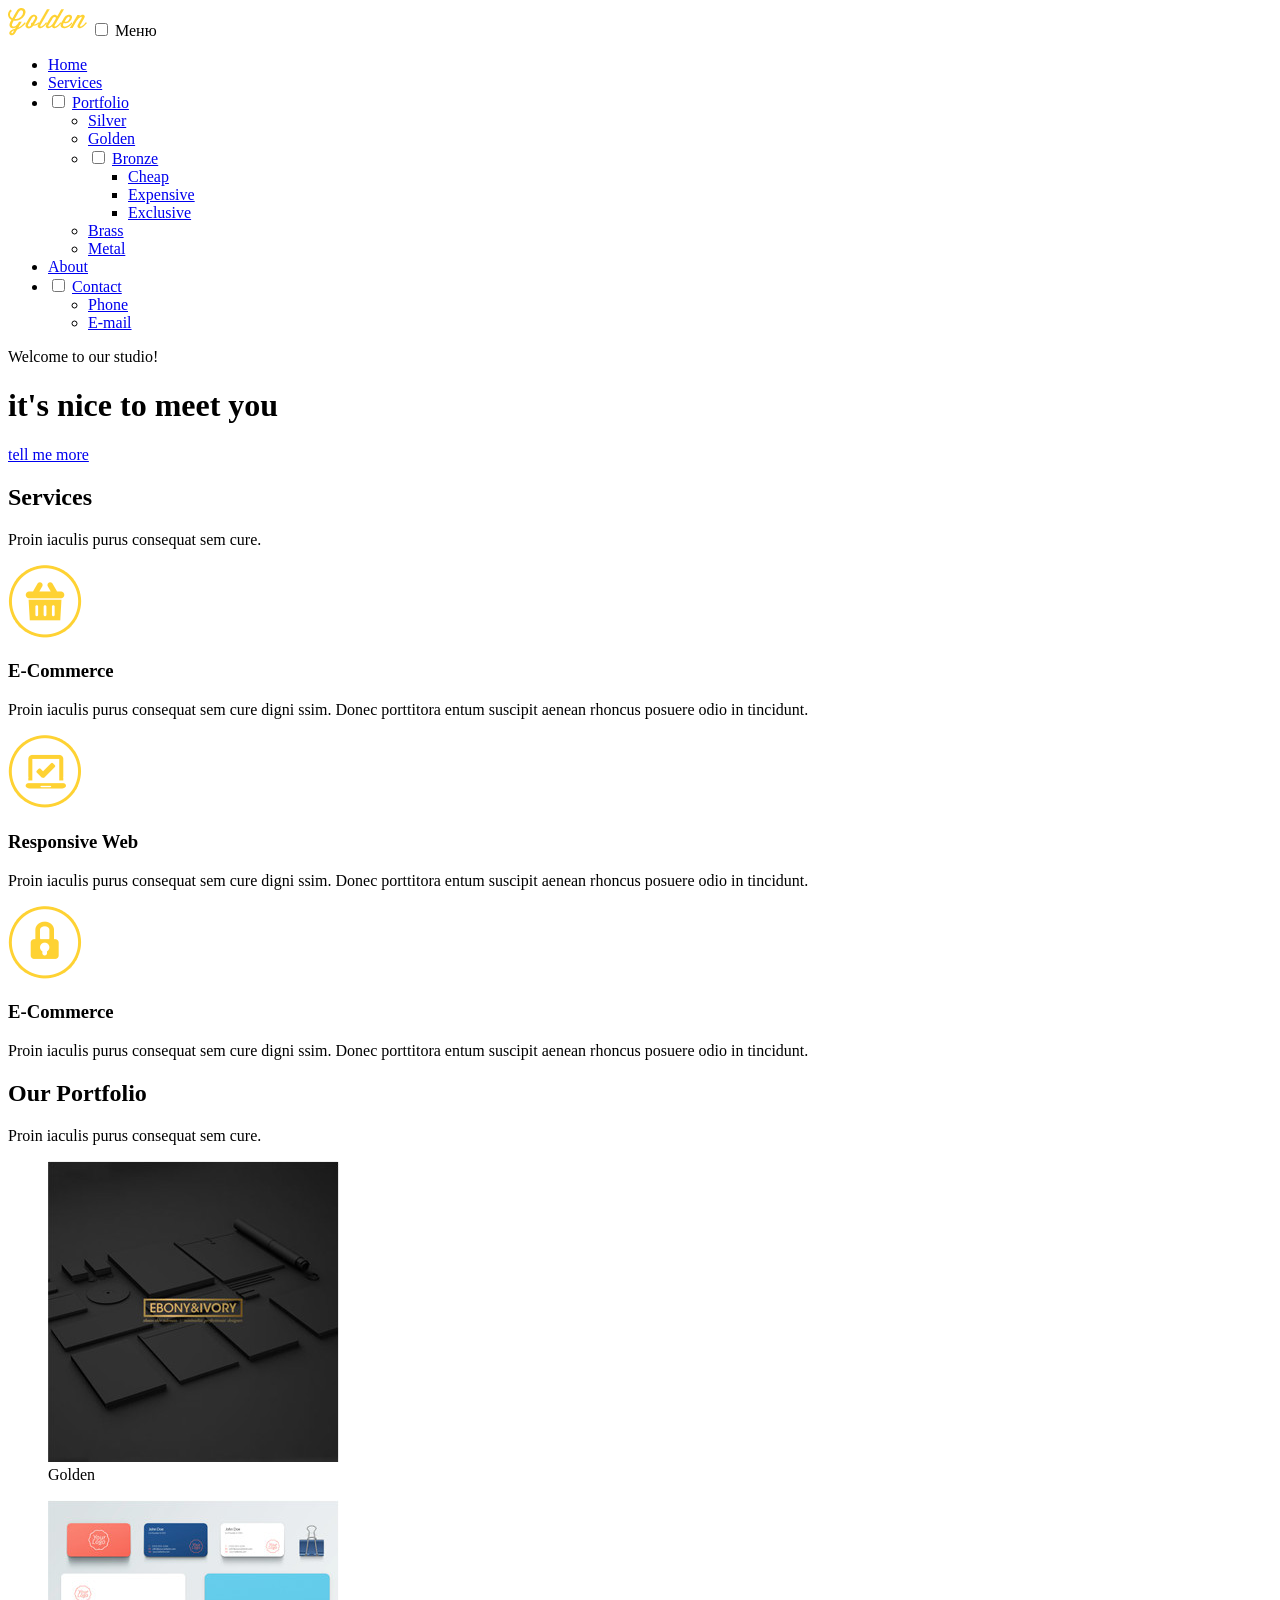
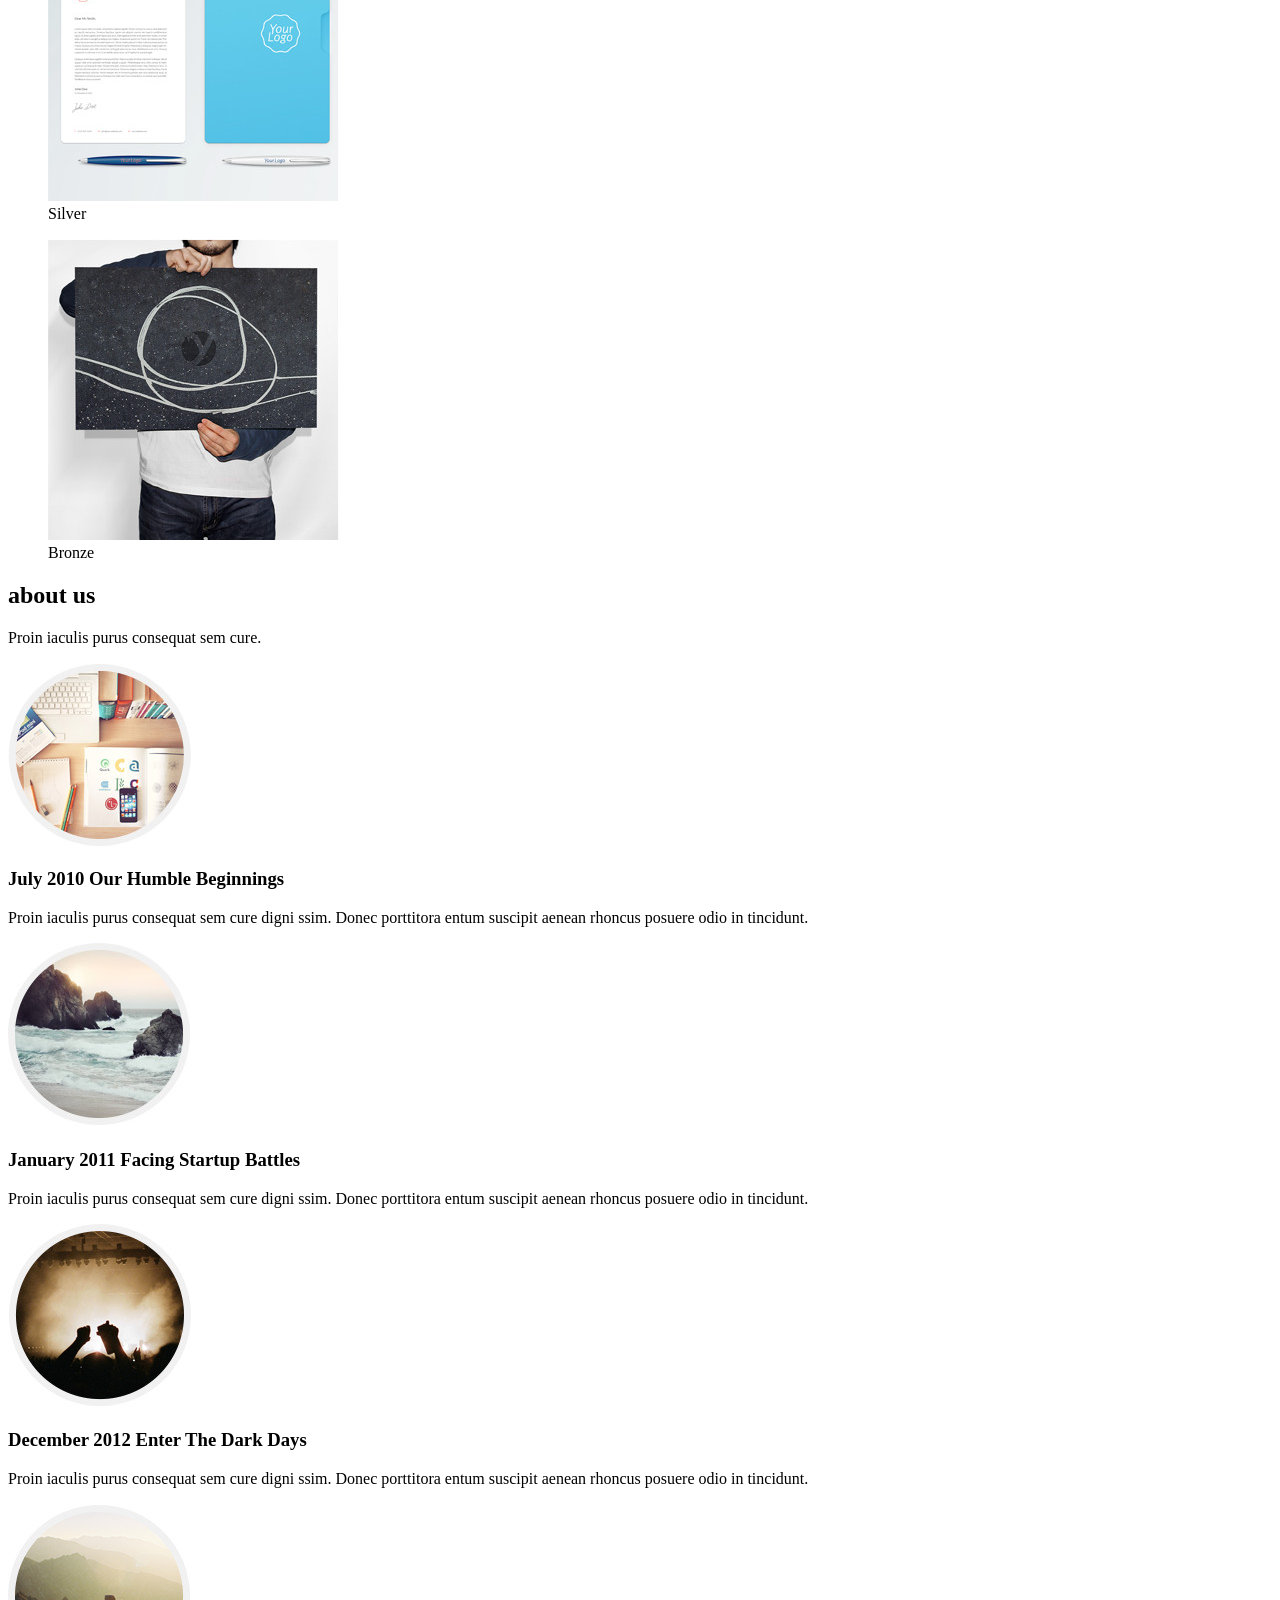
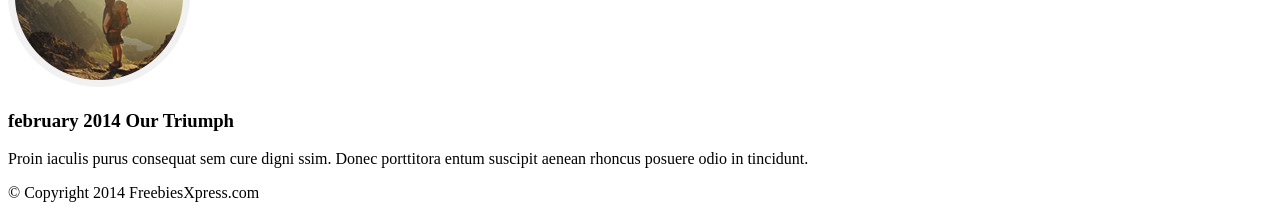
==== GitHub/Adaptive/index.html @ 8b7fe0b0 "rev03 main-nav" ====
<!DOCTYPE html>
<html lang="en">

<head>
  <meta charset="UTF-8">
  <meta name="viewport" content="width=device-width, initial-scale=1.0">
  <link rel="stylesheet" href="css/style.css">
  <link rel="stylesheet" href="css/media.css">
  <link rel="stylesheet" href="css/web-fonts-with-css/css/fontawesome-all.min.css">
  <title>Golden</title>
</head>

<body>
  <header>
    <div class="container">
      <nav class="main-nav">
        <img src="img/logo.png" alt="Логотип" width="79" height="28">
        <input class="toggleMenu" type="checkbox" name="toggle" id="menu">
        <label class="toggleMenu" for="menu"><i class="fas fa-bars"></i>Меню</label>
        <ul class="main-nav-item">
          <li><a href="#"><i class="fas fa-home"></i>Home</a></li>
          <li><a href="#"><i class="fas fa-cogs"></i>Services</a></li>
            <li>
            <input class="toggleSubMenu" type="checkbox" name="toggle" id="submenu1">
            <a href="#"><i class="fas fa-gift"></i><i class="fa"></i>Portfolio</a>
            <label class="toggleSubMenu" for="submenu1"></label>
            <ul>
              <li><a href="#">Silver</a></li>
              <li><a href="#">Golden</a></li>
              <li>
                <input class="toggleSubMenu" type="checkbox" name="toggle" id="submenu1-1">
                <a href="#"><i class="fas fa-angle-right"></i>Bronze</a>
                <label class="toggleSubMenu" for="submenu1-1"></label>
                <ul>
                  <li><a href="#">Cheap</a></li>
                  <li><a href="#">Expensive</a></li>
                  <li><a href="#">Exclusive</a></li>
                </ul>
              </li>
              <li><a href="#">Brass</a></li>
              <li><a href="#">Metal</a></li>
            </ul>
          </li>
          <li><a href="#"><i class="fas fa-list-ul"></i>About</a></li>
          <li>
            <input class="toggleSubMenu" type="checkbox" name="toggle" id="submenu2">
            <a href="#"><i class="fas fa-envelope-open"></i><i class="fa"></i>Contact</a>
            <label class="toggleSubMenu" for="submenu2"><i class="fas fa-caret-down"></i></label>
            <ul>
              <li><a href="#">Phone</a></li>
              <li><a href="#">E-mail</a></li>
            </ul>
          </li>
        </ul>
      </nav>
      <div class="main-title">
        <p>Welcome to our studio!</p>
        <h1>it's nice to meet you</h1>
      </div>
        <a class="btn" href="#">tell me more</a>
    </div>
  </header>
  <main>
    <section class="services">
      <div class="container">
        <div class="descriptions">
          <h2>Services</h2>
          <p>Proin iaculis purus consequat sem cure.</p>
        </div>
        <div class="title-sevices">
          <div class="title-item">
            <img src="img/icon1.png" alt="">
            <h3>E-Commerce</h3>
            <p>Proin iaculis purus consequat sem cure digni ssim. Donec porttitora entum suscipit aenean rhoncus posuere odio in tincidunt.</p>
          </div>
          <div class="title-item">
            <img src="img/icon2.png" alt="">
            <h3>Responsive Web</h3>
            <p>Proin iaculis purus consequat sem cure digni ssim. Donec porttitora entum suscipit aenean rhoncus posuere odio in tincidunt.</p>
          </div>
          <div class="title-item">
            <img src="img/icon3.png" alt="">
            <h3>E-Commerce</h3>
            <p>Proin iaculis purus consequat sem cure digni ssim. Donec porttitora entum suscipit aenean rhoncus posuere odio in tincidunt.</p>
          </div>
        </div>
      </div>
    </section>
    <section class="portfolio">
      <div class="container">
        <div class="descriptions">
          <h2>Our Portfolio</h2>
          <p>Proin iaculis purus consequat sem cure.</p>
        </div>
        <div class="picture">
          <figure >
            <img src="img\img1.jpg" alt="">
            <figcaption>Golden</figcaption>
          </figure>
          <figure>
            <img src="img\img2.jpg" alt="">
            <figcaption>Silver</figcaption>
          </figure>
          <figure>
            <img src="img\img3.jpg" alt="">
            <figcaption>Bronze</figcaption>
          </figure>
        </div>
      </div>
    </section>
    <section class="about-us">
      <div class="container">
        <div class="descriptions">
          <h2>about us</h2>
          <p>Proin iaculis purus consequat sem cure.</p>
        </div>
        <div class="title-sevices">
          <div class="title-item">
            <img src="img/about1.jpg" alt="">
            <h3>July 2010
            Our Humble Beginnings
            </h3>
            <p>Proin iaculis purus consequat sem cure digni ssim. Donec porttitora entum suscipit aenean rhoncus posuere odio in tincidunt.</p>
          </div>
          <div class="title-item">
            <img src="img/about2.jpg" alt="">
            <h3>January 2011
            Facing Startup Battles
            </h3>
            <p>Proin iaculis purus consequat sem cure digni ssim. Donec porttitora entum suscipit aenean rhoncus posuere odio in tincidunt.</p>
          </div>
          <div class="title-item">
            <img src="img/about3.jpg" alt="">
            <h3>December 2012
            Enter The Dark Days
            </h3>
            <p>Proin iaculis purus consequat sem cure digni ssim. Donec porttitora entum suscipit aenean rhoncus posuere odio in tincidunt.</p>
          </div>
          <div class="title-item">
            <img src="img/about4.jpg" alt="">
            <h3>february 2014 Our Triumph</h3>
            <p>Proin iaculis purus consequat sem cure digni ssim. Donec porttitora entum suscipit aenean rhoncus posuere odio in tincidunt.</p>
          </div>
        </div>
      </div>
    </section>
  </main>
  <footer class="main-footer">
    <p>© Copyright 2014 FreebiesXpress.com</p>
  </footer>

</body>

</html>

<!-- <figure>
  <img src="https://html5book.ru/wp-content/uploads/2017/01/photo-roses.jpg" alt="rose">
  <figcaption>
    <h3>Блок с текстом</h3>
  </figcaption>
</figure> -->
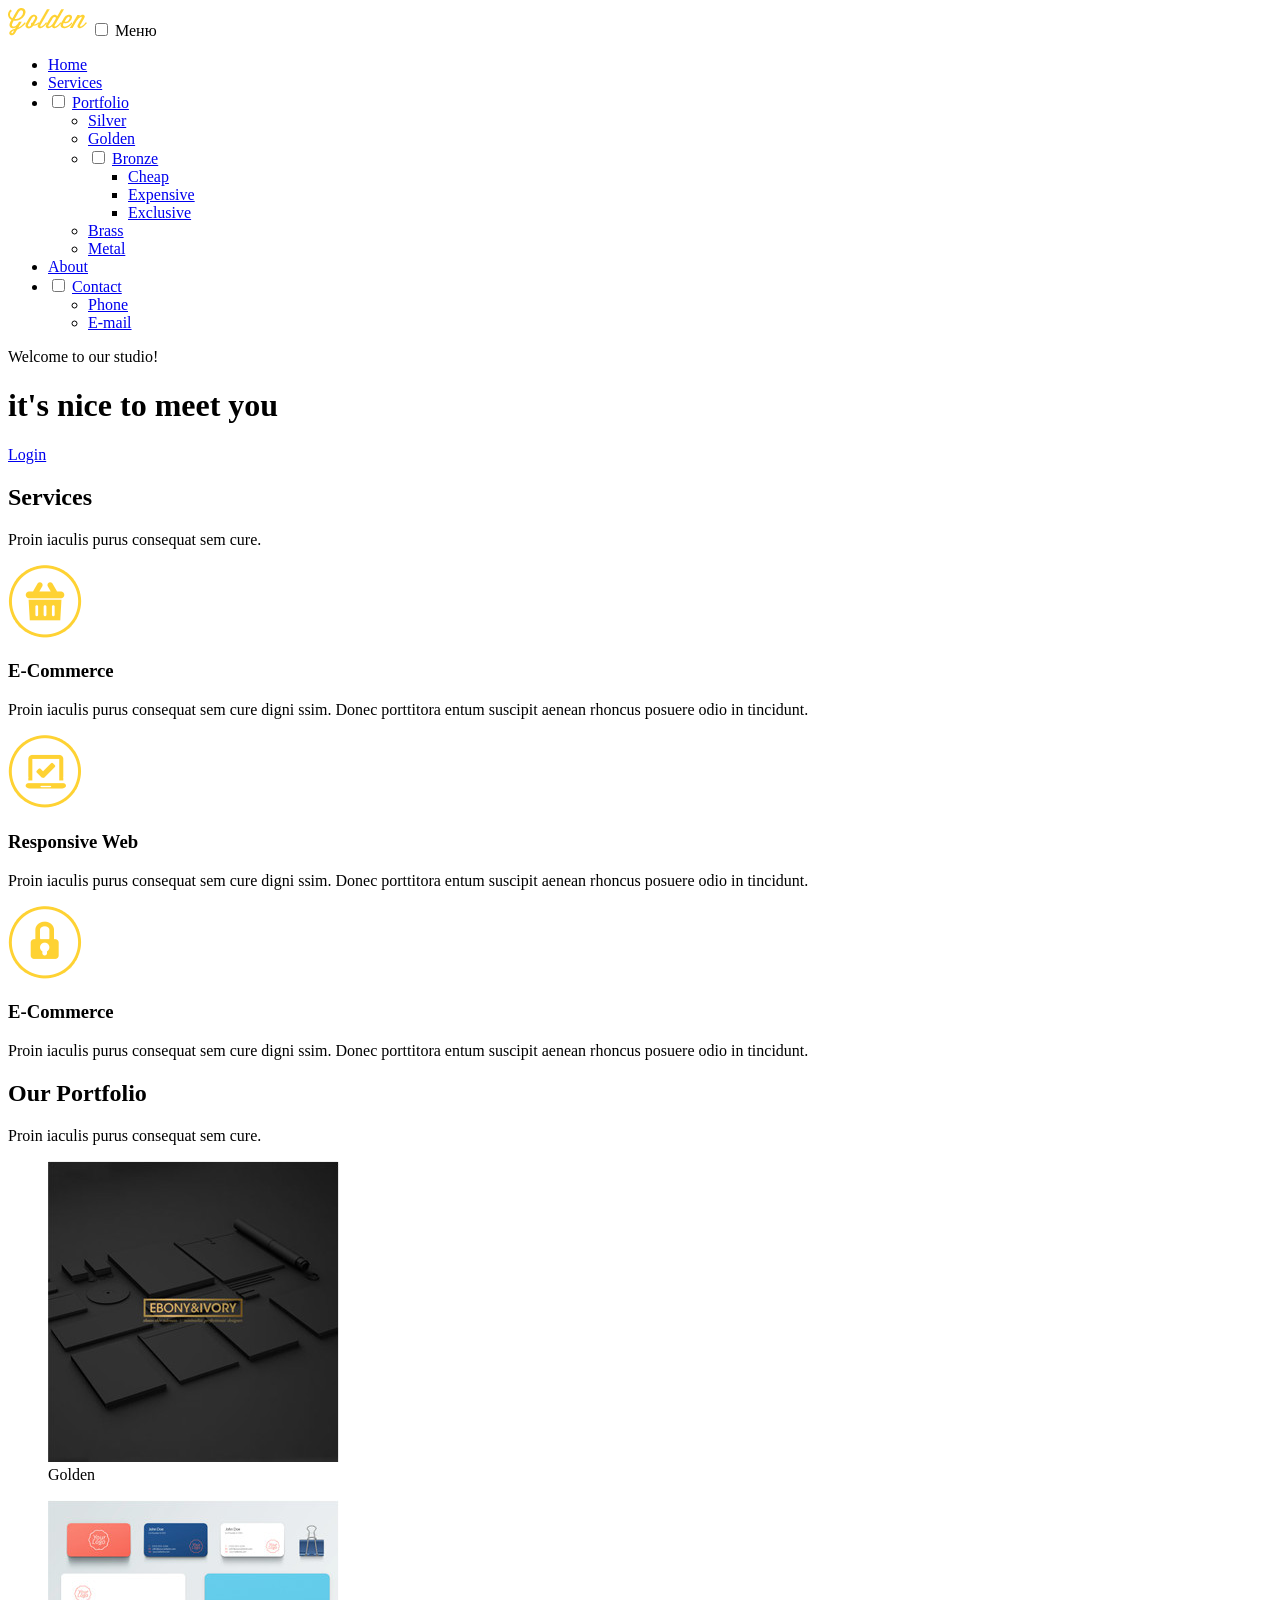
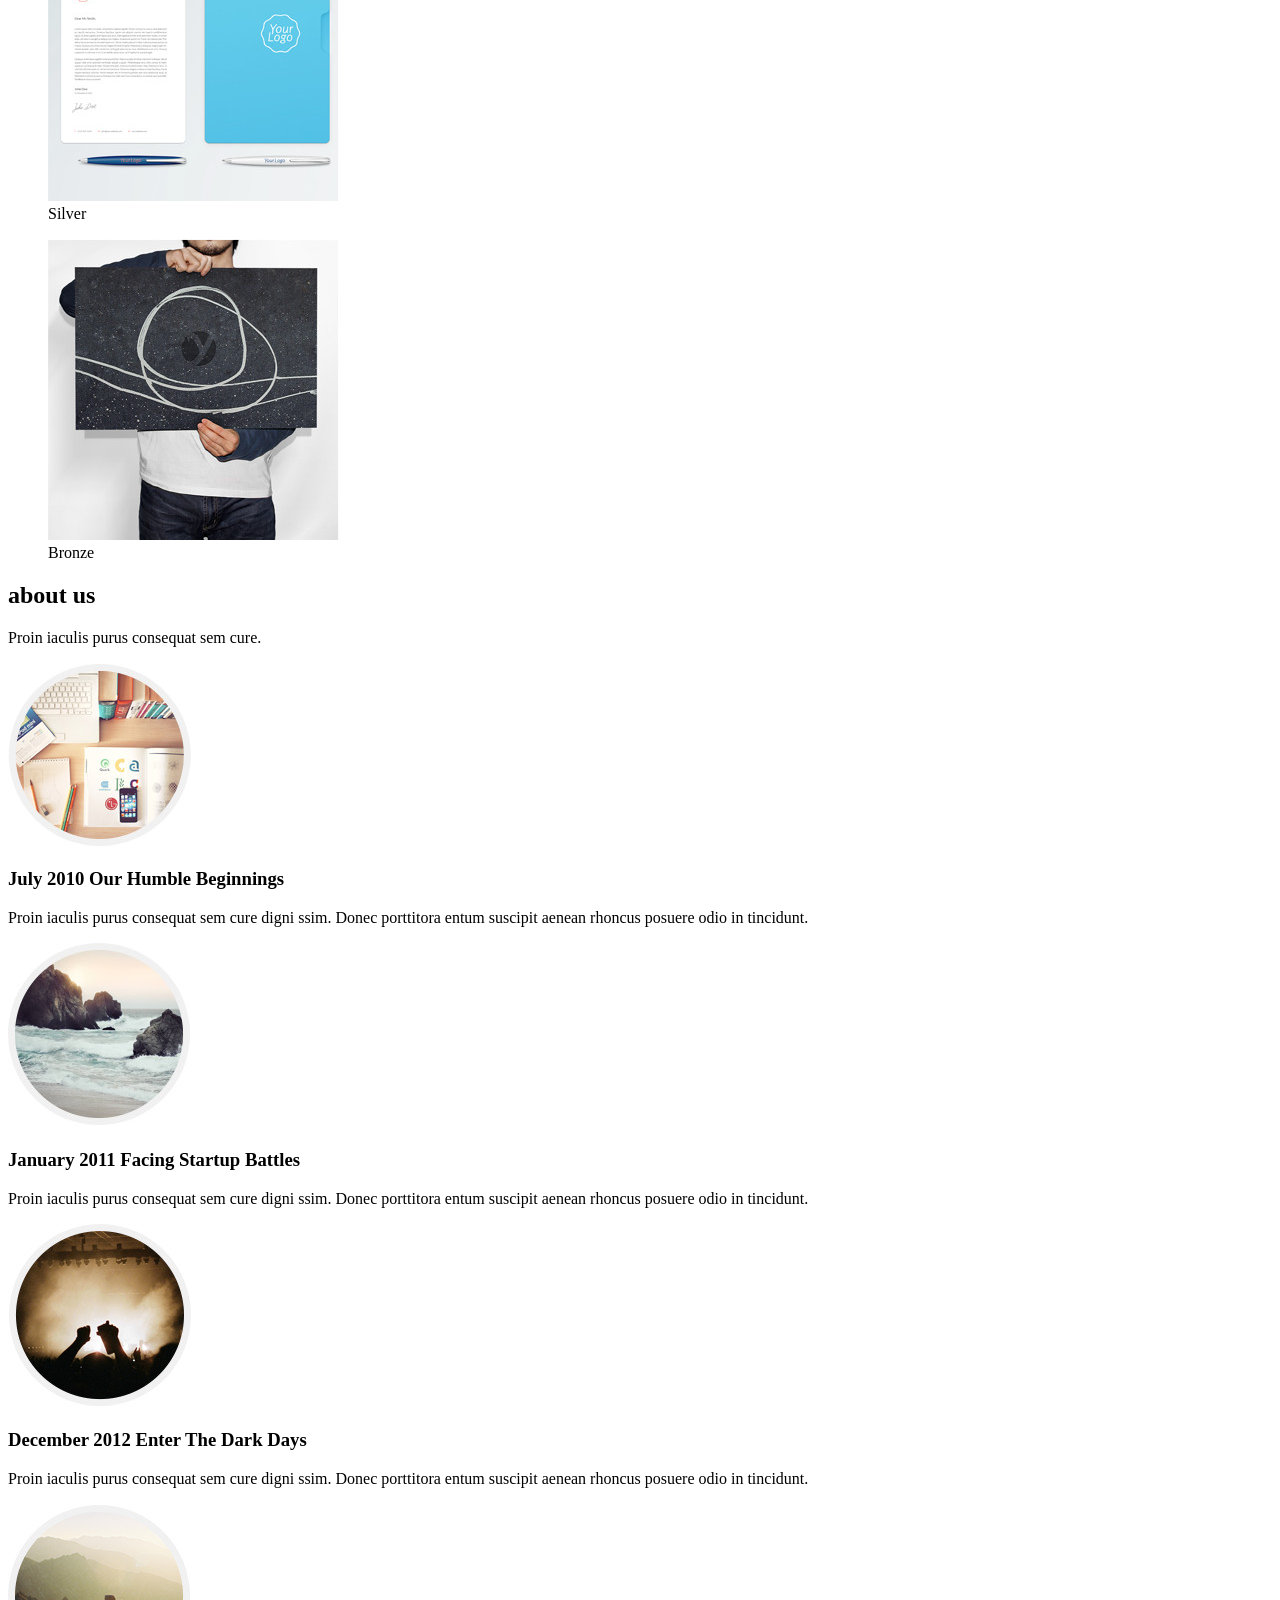
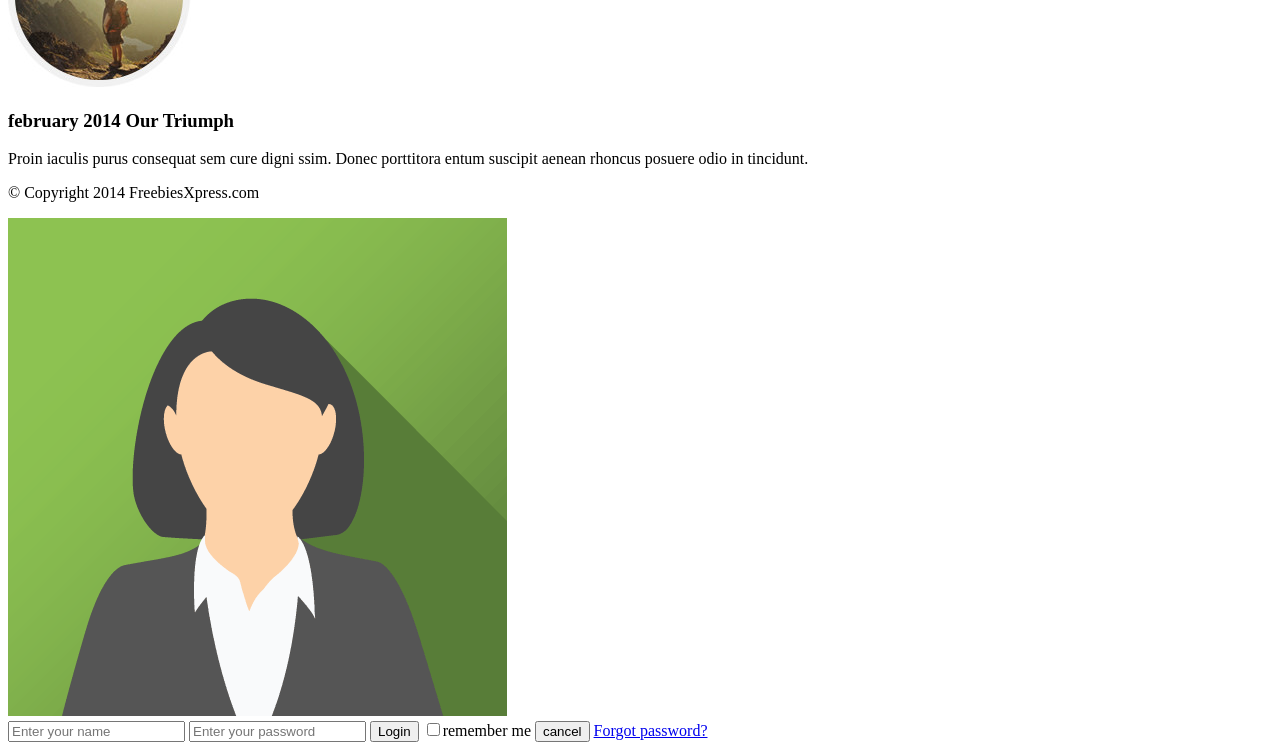
==== commit caa26991: "added popup" ====
--- a/GitHub/Adaptive/index.html
+++ b/GitHub/Adaptive/index.html
@@ -57,13 +57,13 @@
         <p>Welcome to our studio!</p>
         <h1>it's nice to meet you</h1>
       </div>
-        <a class="btn" href="#">tell me more</a>
+        <a class="btn" href="#">Login</a>
     </div>
   </header>
   <main>
     <section class="services">
       <div class="container">
-        <div class="descriptions">
+        <div class="descriptions mobil">
           <h2>Services</h2>
           <p>Proin iaculis purus consequat sem cure.</p>
         </div>
@@ -148,9 +148,22 @@
   <footer class="main-footer">
     <p>© Copyright 2014 FreebiesXpress.com</p>
   </footer>
-
+  <div class="modal-content">
+    <div class="img-container">
+      <img src="img/avatar.png" alt="">
+    </div>
+    <form class="login-form" action="index.html" method="post">
+      <input class="login-user" type="text" name="login" placeholder="Enter your name">
+      <input class="password-user" type="password" name="psw" placeholder="Enter your password">
+      <button type="submit" name="button">Login</button>
+      <label for="01">
+        <input id="01" type="checkbox" name="remember" value="">remember me
+      </label>
+      <button type="button" name="cancel">cancel</button>
+      <a href="#">Forgot password?</a>
+    </form>
+  </div>
 </body>
-
 </html>
 
 <!-- <figure>
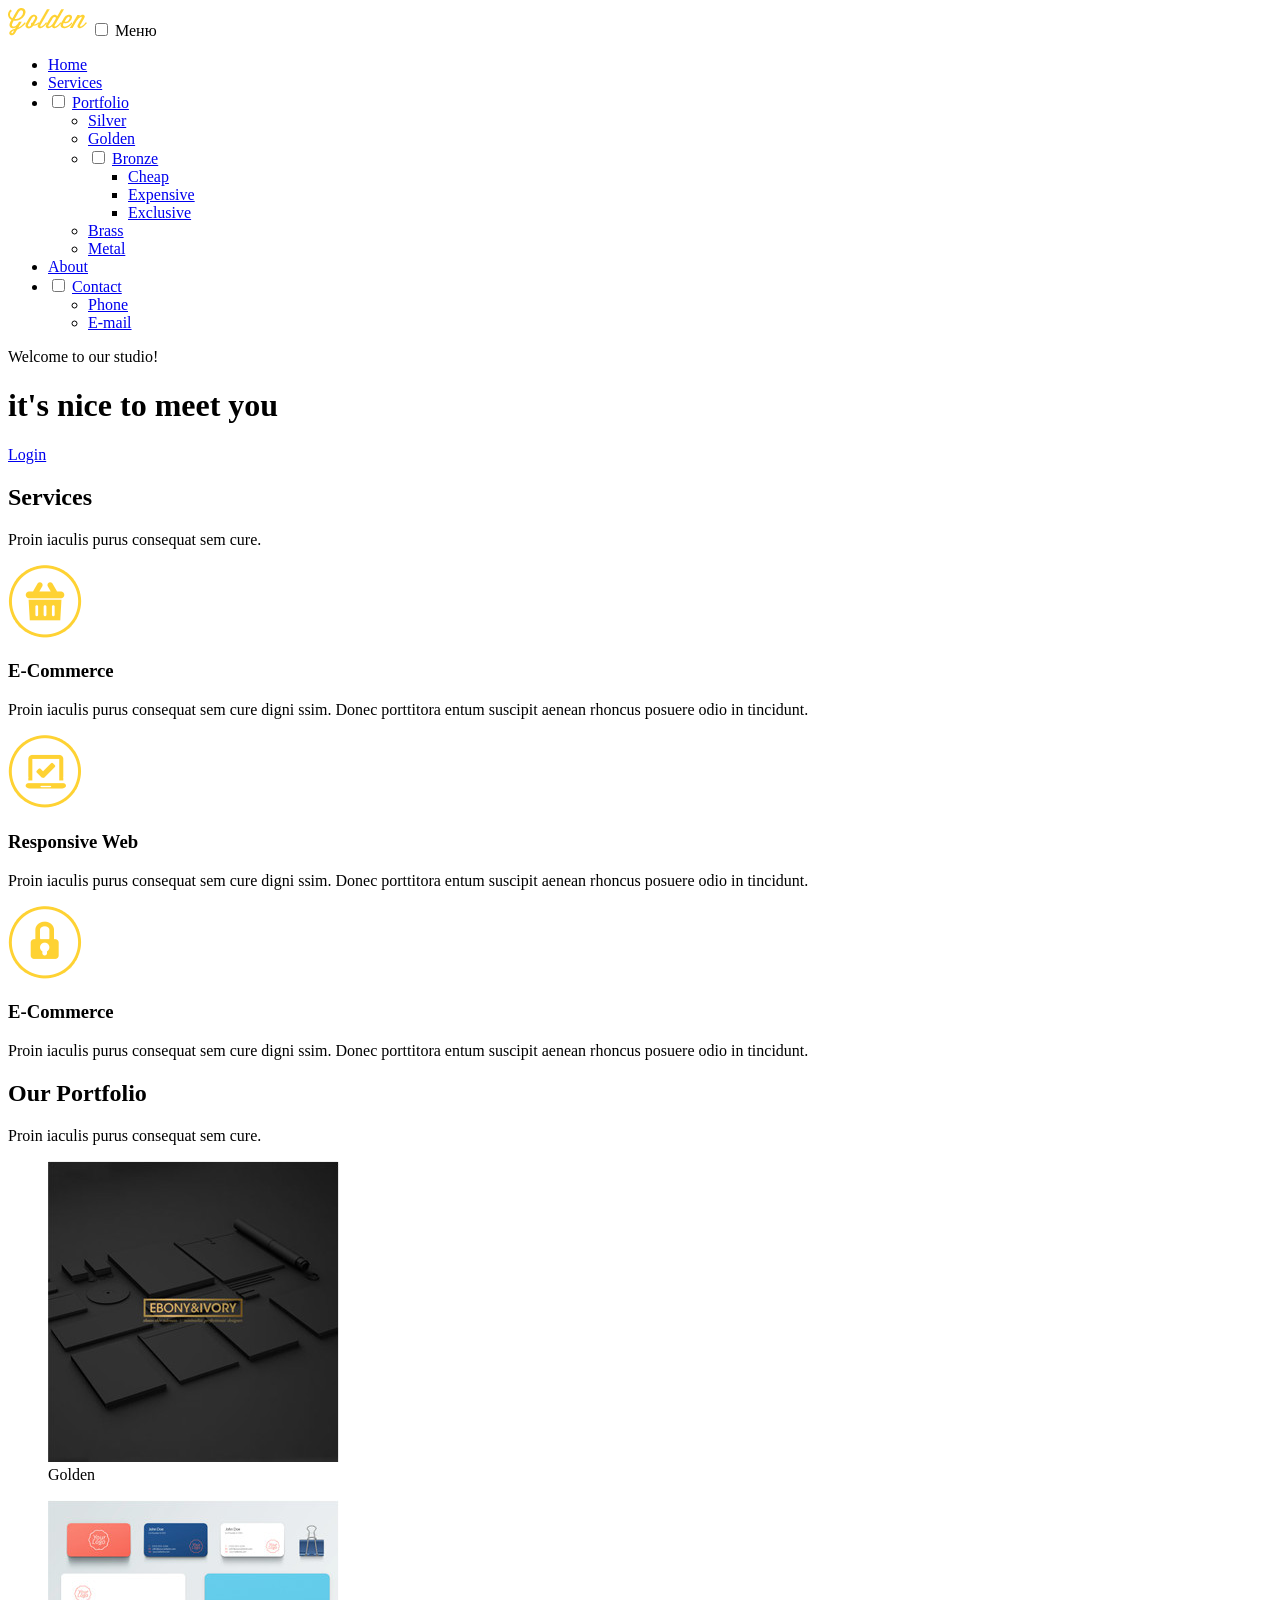
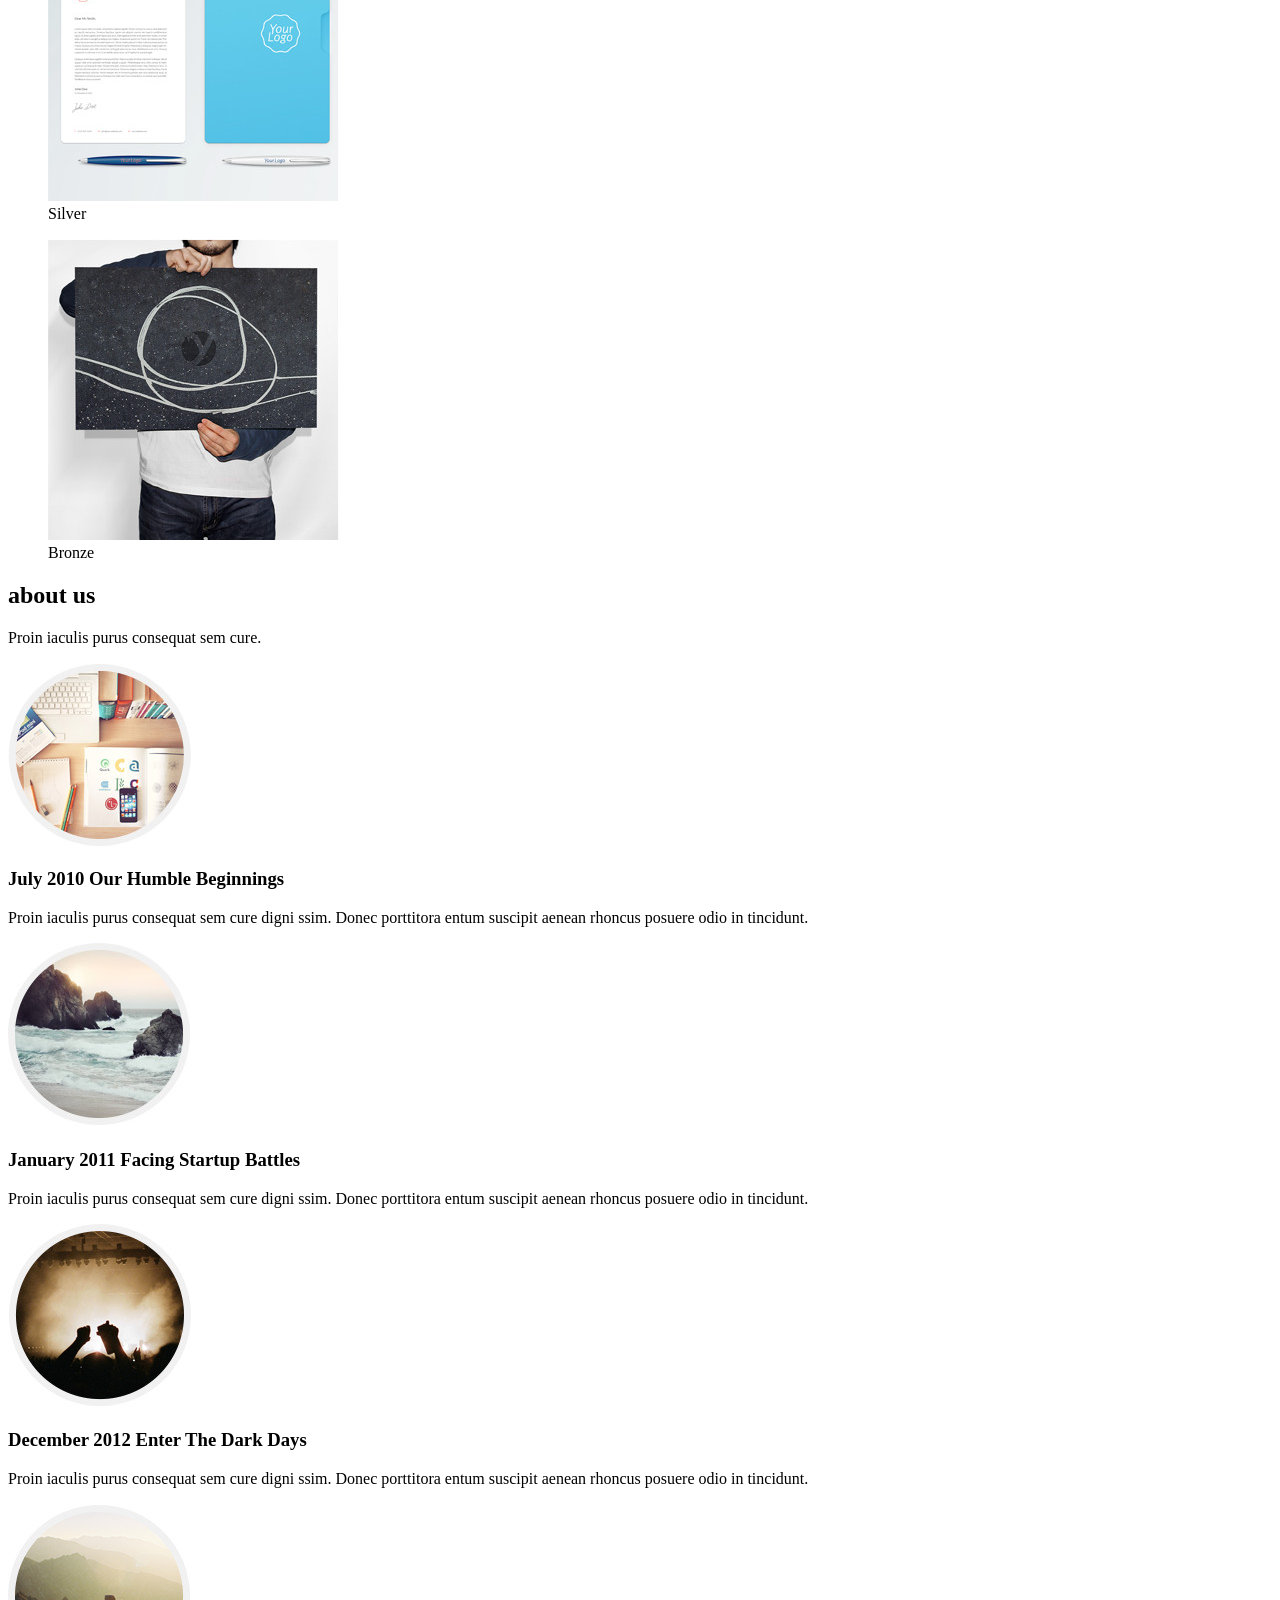
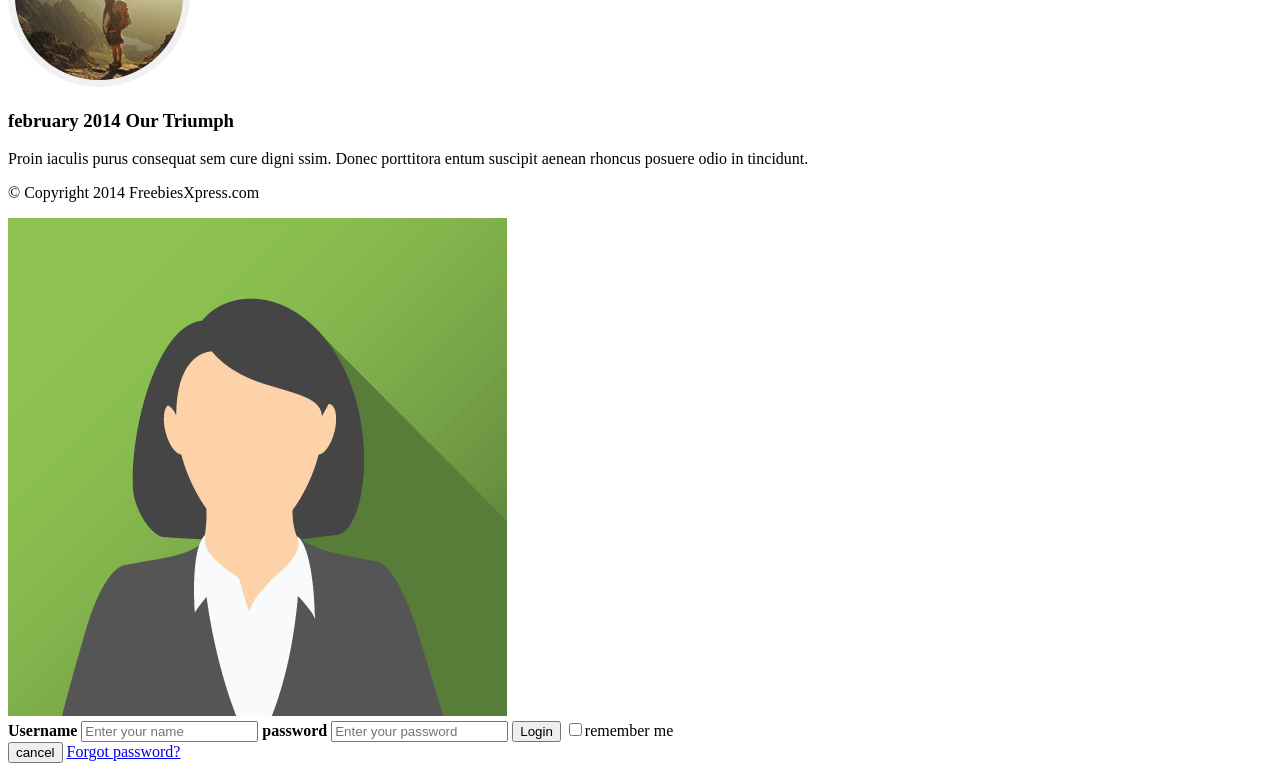
==== commit a843ff0f: "popup rev01 added script" ====
--- a/GitHub/Adaptive/index.html
+++ b/GitHub/Adaptive/index.html
@@ -57,7 +57,7 @@
         <p>Welcome to our studio!</p>
         <h1>it's nice to meet you</h1>
       </div>
-        <a class="btn" href="#">Login</a>
+        <a class="btn-login" href="#">Login</a>
     </div>
   </header>
   <main>
@@ -148,27 +148,43 @@
   <footer class="main-footer">
     <p>© Copyright 2014 FreebiesXpress.com</p>
   </footer>
-  <div class="modal-content">
-    <div class="img-container">
-      <img src="img/avatar.png" alt="">
-    </div>
-    <form class="login-form" action="index.html" method="post">
-      <input class="login-user" type="text" name="login" placeholder="Enter your name">
-      <input class="password-user" type="password" name="psw" placeholder="Enter your password">
-      <button type="submit" name="button">Login</button>
-      <label for="01">
-        <input id="01" type="checkbox" name="remember" value="">remember me
-      </label>
-      <button type="button" name="cancel">cancel</button>
-      <a href="#">Forgot password?</a>
+  <div class="modal">
+    <form class="modal-content" action="index.html" method="post">
+      <div class="img-container">
+        <img src="img/avatar.png" alt="">
+      </div>
+      <div class="container-form">
+        <label for="login"><b>Username</b></label>
+        <input id="login" class="login-user" type="text" name="login" placeholder="Enter your name">
+
+        <label for="psw"><b>password</b></label>
+        <input id="psw"class="password-user" type="password" name="psw" placeholder="Enter your password">
+
+        <button class="btn-login-form" type="submit" name="button">Login</button>
+        <label for="rmb">
+          <input id="rmb" type="checkbox" name="remember" value="">remember me
+        </label>
+      </div>
+      <div class="container-form footer-form">
+        <button class="btn-cnl-form" type="button" name="cancel">cancel</button>
+        <a href="#">Forgot password?</a>
+      </div>
     </form>
   </div>
+  <script>
+    var link = document.querySelector(".btn-login");
+    var popup = document.querySelector(".modal");
+    var close = document.querySelector(".btn-cnl-form");
+
+    link.addEventListener("click", function(event) {
+      event.preventDefault();
+    popup.classList.add("modal-show");
+    });
+
+    close.addEventListener("click", function(event) {
+      event.preventDefault();
+    popup.classList.remove("modal-show");
+  });
+  </script>
 </body>
 </html>
-
-<!-- <figure>
-  <img src="https://html5book.ru/wp-content/uploads/2017/01/photo-roses.jpg" alt="rose">
-  <figcaption>
-    <h3>Блок с текстом</h3>
-  </figcaption>
-</figure> -->
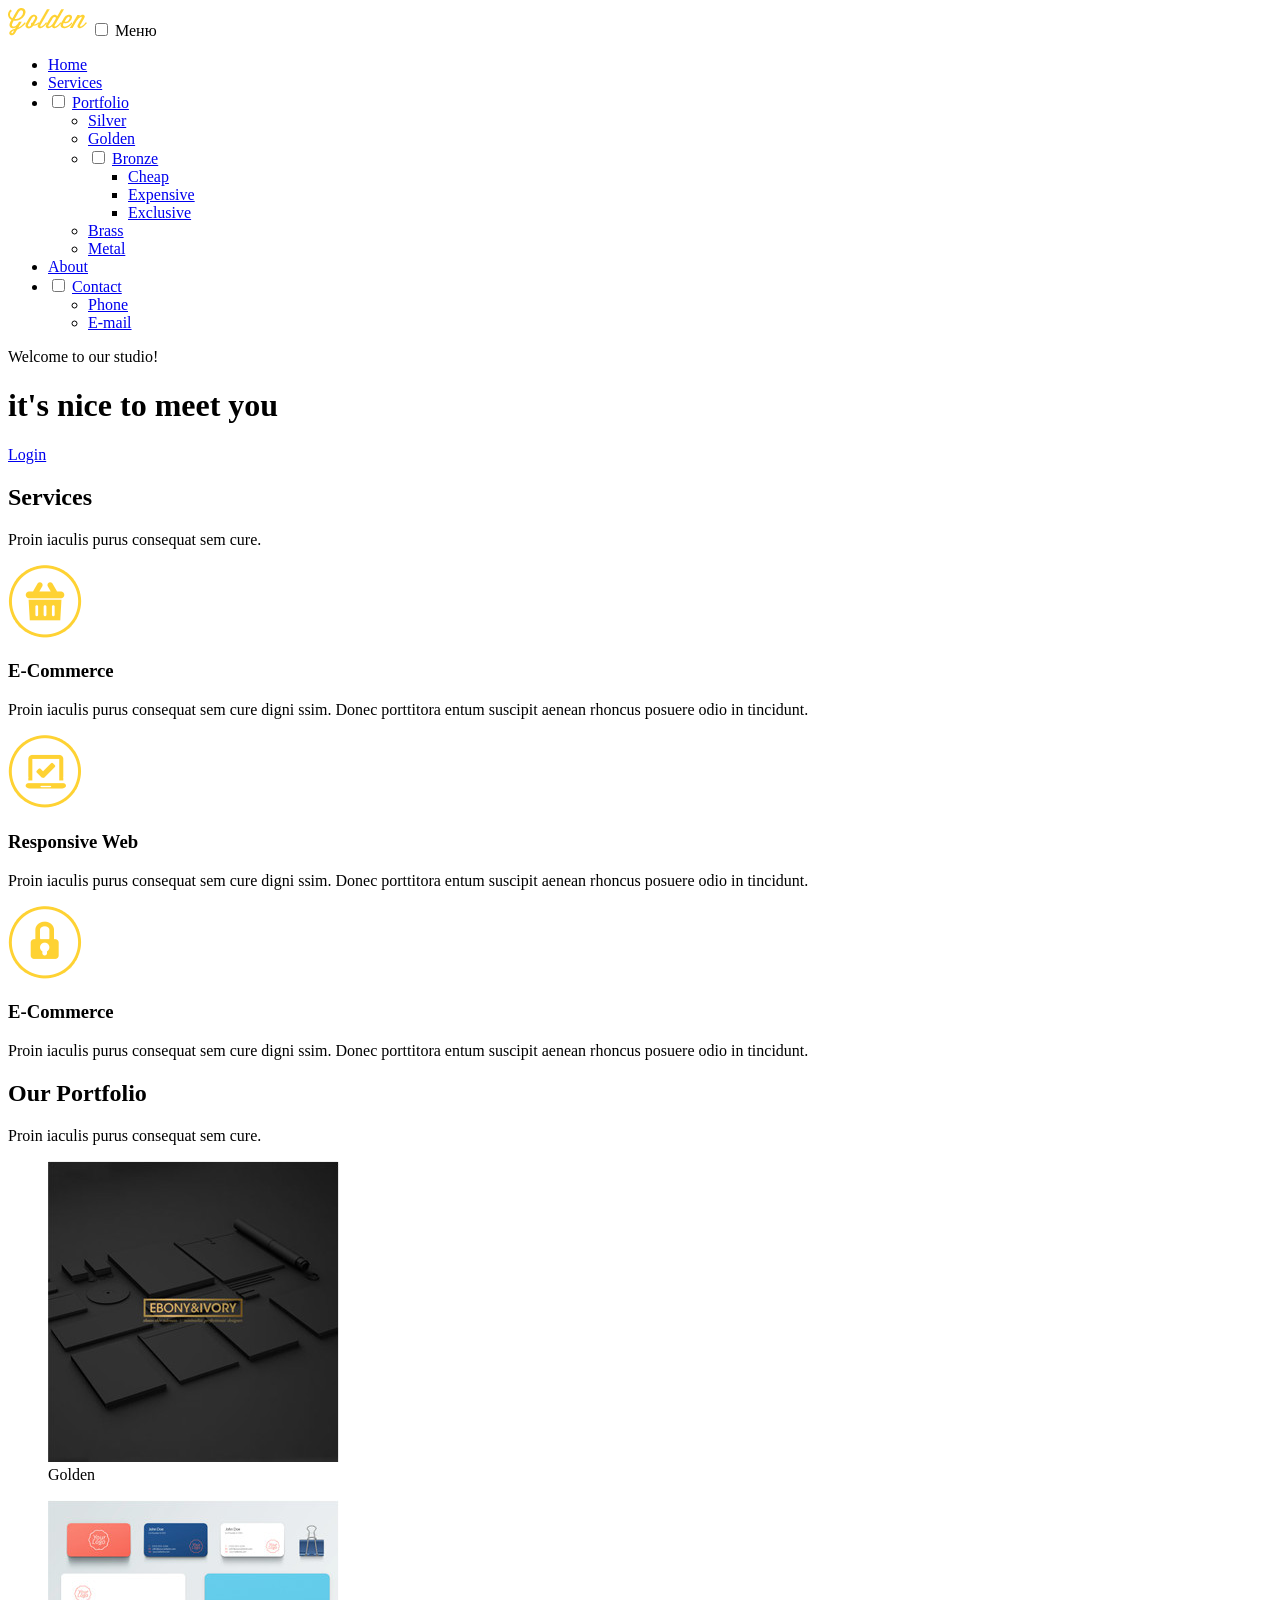
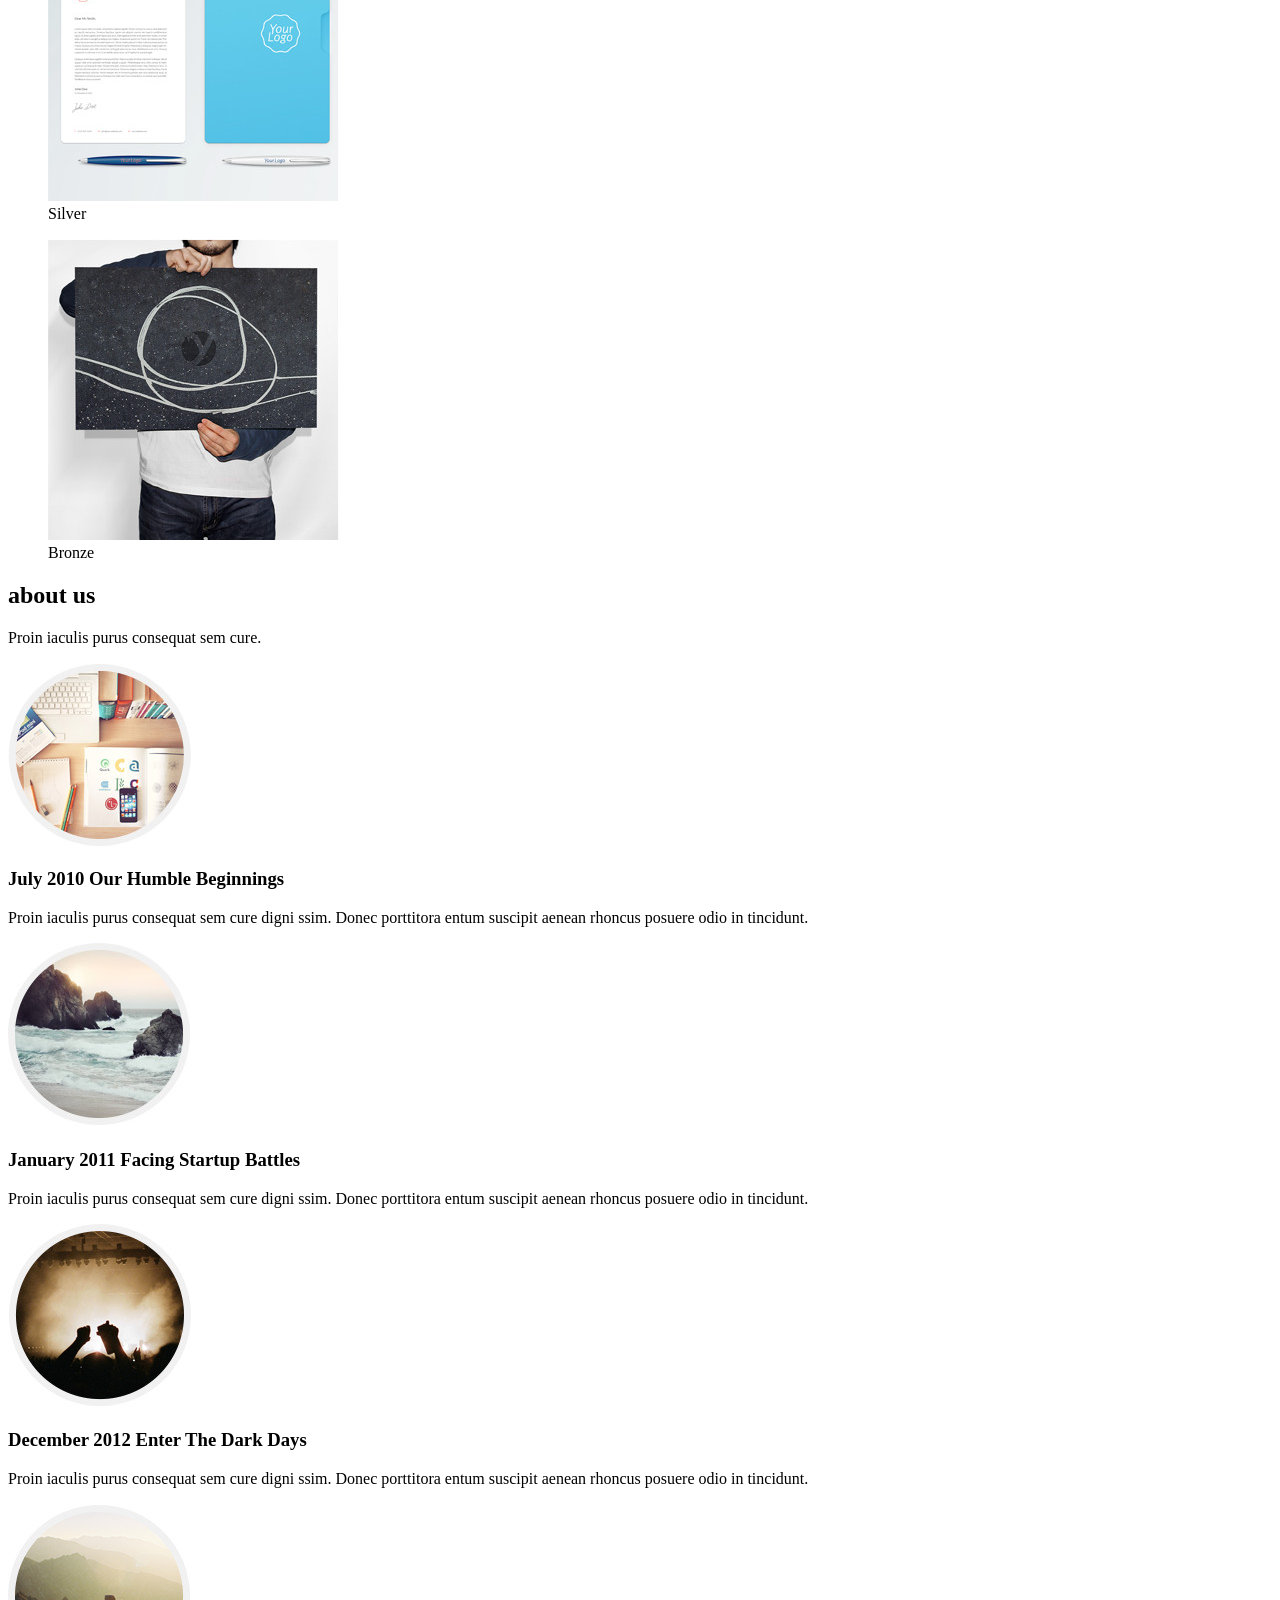
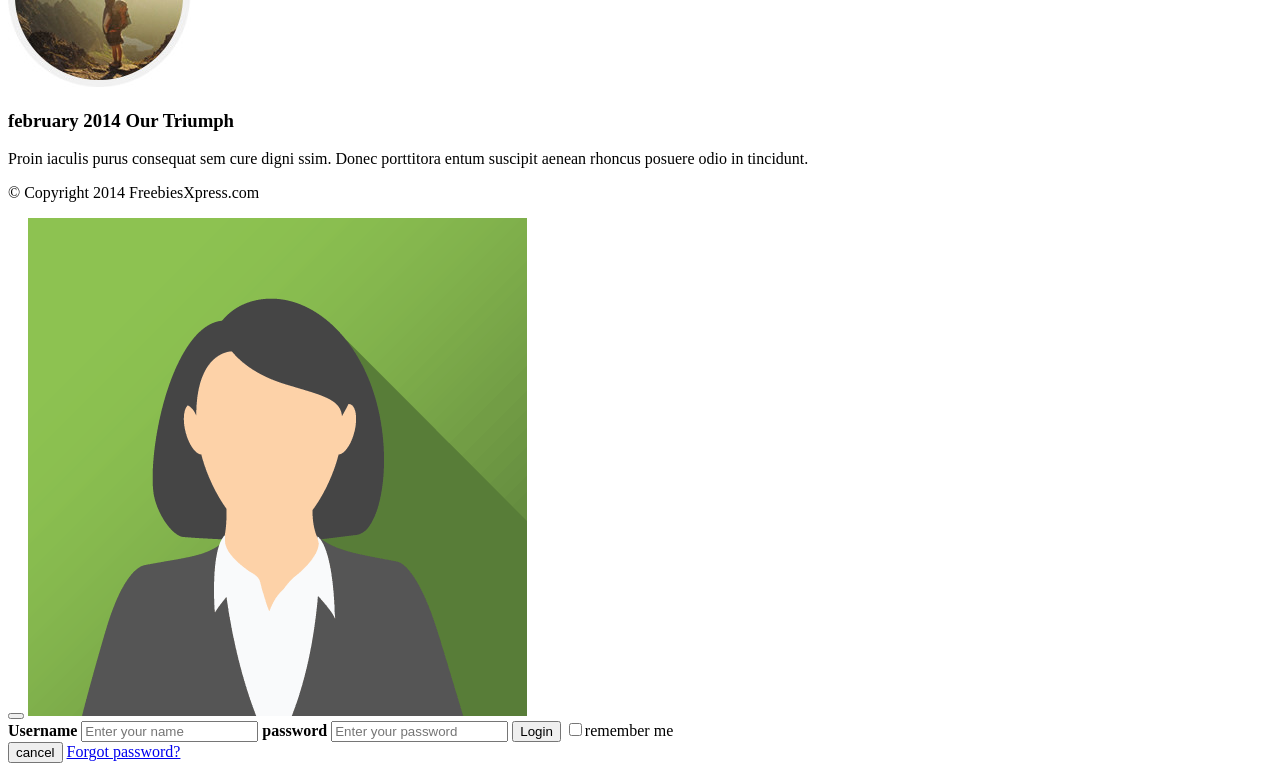
==== commit 8896f196: "popup rev02 main-btn-login move up" ====
--- a/GitHub/Adaptive/index.html
+++ b/GitHub/Adaptive/index.html
@@ -56,10 +56,12 @@
       <div class="main-title">
         <p>Welcome to our studio!</p>
         <h1>it's nice to meet you</h1>
+        <div class="main-btn-login">
+          <a class="btn-login" href="#">Login</a>
+        </div>
       </div>
-        <a class="btn-login" href="#">Login</a>
     </div>
-  </header>
+    </header>
   <main>
     <section class="services">
       <div class="container">
@@ -151,7 +153,8 @@
   <div class="modal">
     <form class="modal-content" action="index.html" method="post">
       <div class="img-container">
-        <img src="img/avatar.png" alt="">
+        <button class="close-form" type="button" name="button"></button>
+        <img src="img/avatar.png" alt="avatar">
       </div>
       <div class="container-form">
         <label for="login"><b>Username</b></label>
@@ -175,6 +178,7 @@
     var link = document.querySelector(".btn-login");
     var popup = document.querySelector(".modal");
     var close = document.querySelector(".btn-cnl-form");
+    var close1 = document.querySelector(".close-form");
 
     link.addEventListener("click", function(event) {
       event.preventDefault();
@@ -185,6 +189,11 @@
       event.preventDefault();
     popup.classList.remove("modal-show");
   });
+
+    close1.addEventListener("click", function(event) {
+      event.preventDefault();
+    popup.classList.remove("modal-show");
+  });
   </script>
 </body>
 </html>
